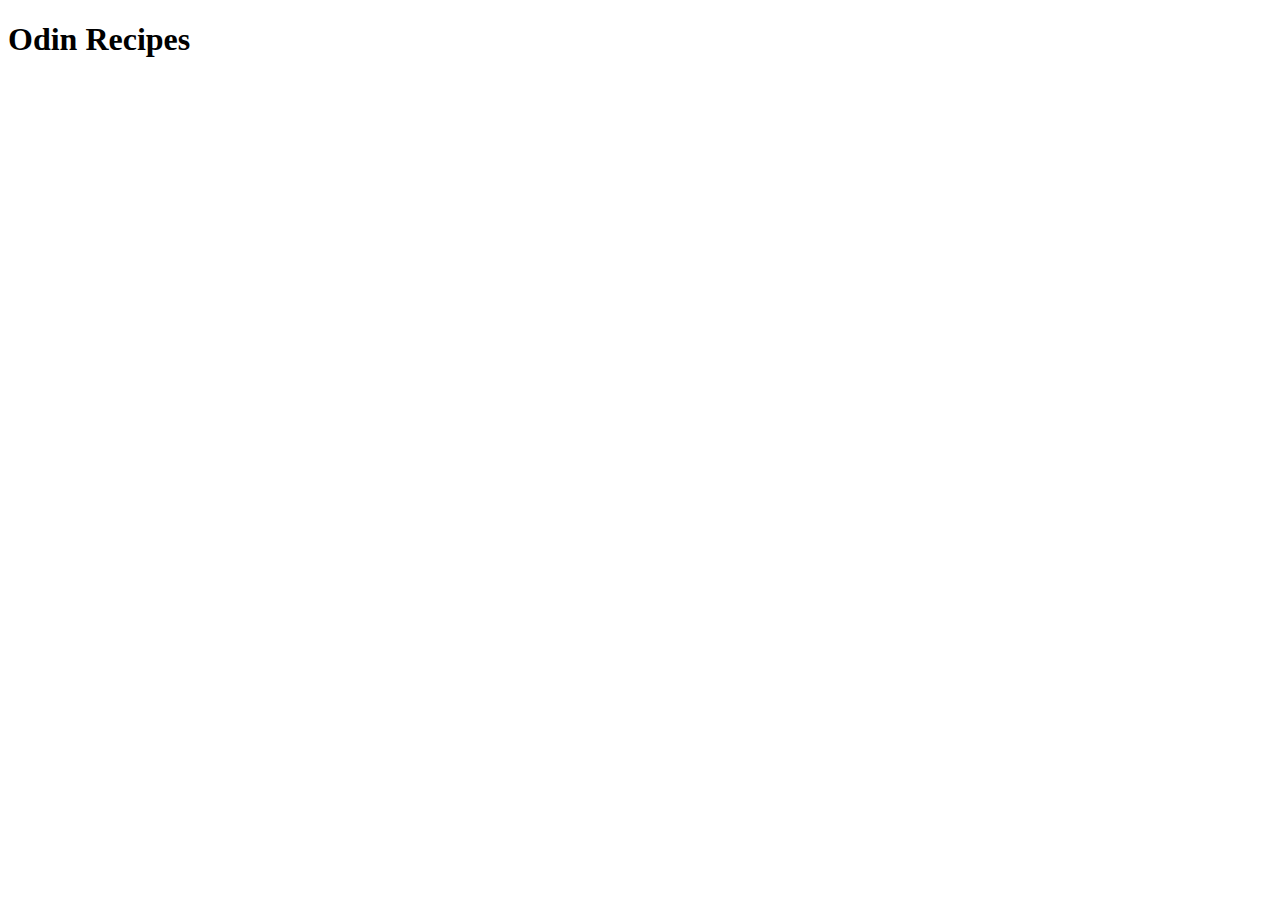
==== index.html @ 72c360f0 "Create index.html" ====
<!DOCTYPE html>
<html lang="en">
<head>
    <meta charset="UTF-8">
    <meta name="viewport" content="width=device-width, initial-scale=1.0">
    <title>Odin Recipes</title>
</head>
<body>
    <h1>Odin Recipes</h1>
</body>
</html>
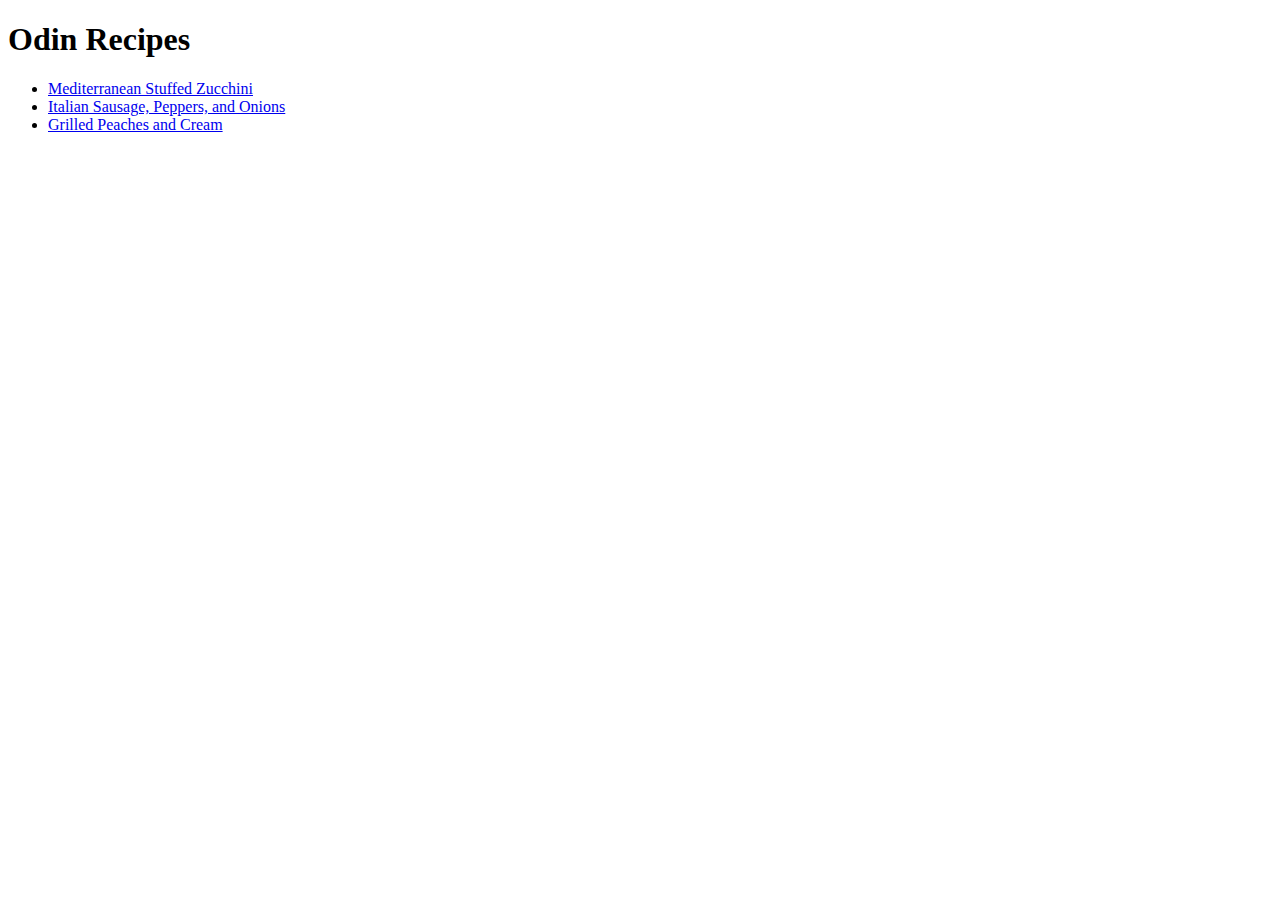
==== commit 5fe7ce01: "Add two more recipes and its images" ====
--- a/index.html
+++ b/index.html
@@ -1,11 +1,19 @@
 <!DOCTYPE html>
 <html lang="en">
+
 <head>
     <meta charset="UTF-8">
     <meta name="viewport" content="width=device-width, initial-scale=1.0">
     <title>Odin Recipes</title>
 </head>
+
 <body>
     <h1>Odin Recipes</h1>
+    <ul>
+        <li><a href="./recipes/mediterranean-stuffed-zucchini.html">Mediterranean Stuffed Zucchini</a></li>
+        <li><a href="./recipes/italian-sausage-peppers-and-onions.html">Italian Sausage, Peppers, and Onions</a></li>
+        <li><a href="./recipes/grilled-peaches-and-cream.html">Grilled Peaches and Cream</a></li>
+    </ul>
 </body>
+
 </html>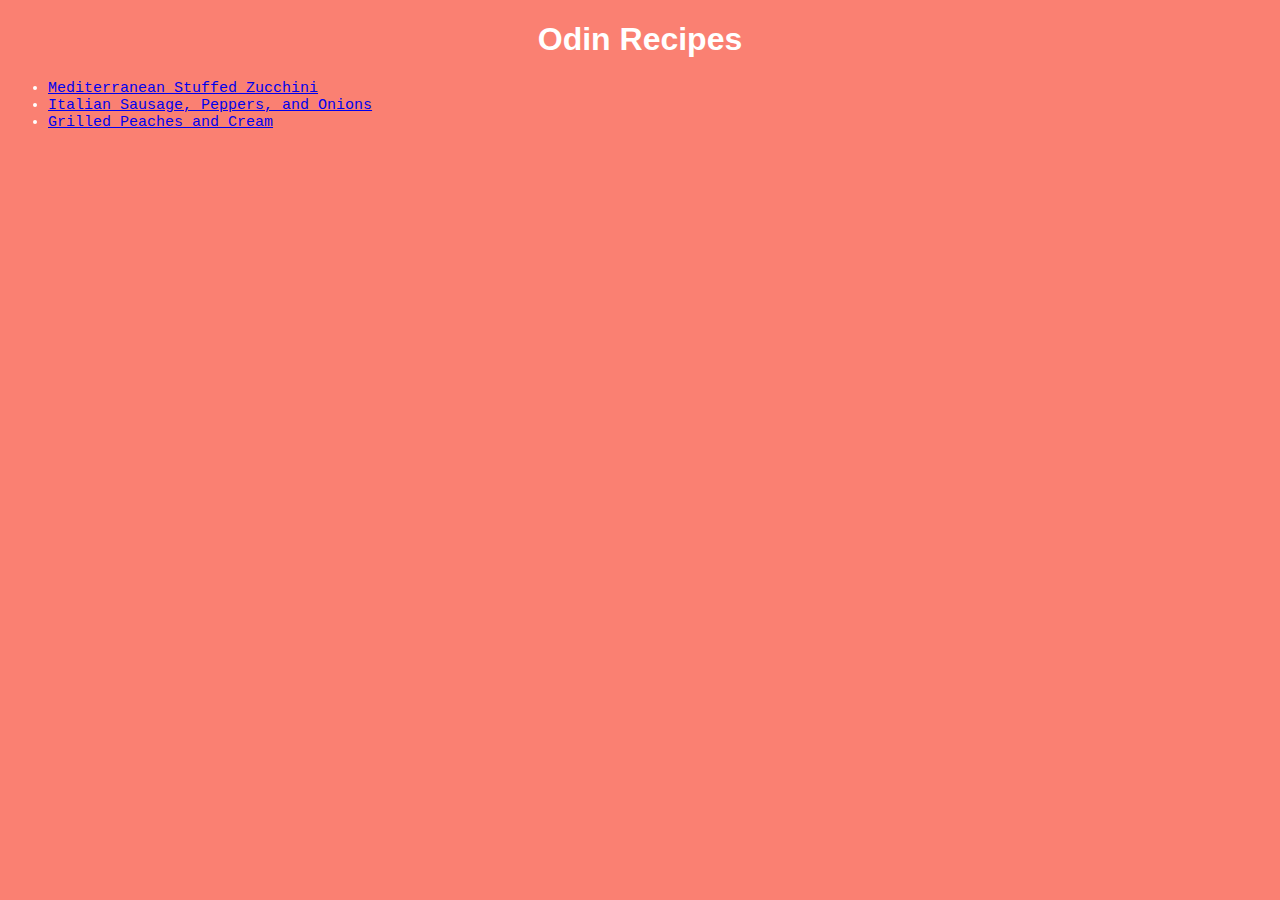
==== commit f9064cb9: "Update" ====
--- a/index.html
+++ b/index.html
@@ -5,6 +5,7 @@
     <meta charset="UTF-8">
     <meta name="viewport" content="width=device-width, initial-scale=1.0">
     <title>Odin Recipes</title>
+    <link rel="stylesheet" href="style.css">
 </head>
 
 <body>
--- a/style.css
+++ b/style.css
@@ -0,0 +1,25 @@
+body{
+    background-color: salmon;
+}
+h1,
+h2,
+h3 {
+    font-family: Arial, Helvetica, sans-serif;
+    text-align: center;
+    color: white;
+}
+
+ul{
+    font-family: 'Courier New', Courier, monospace;
+    font-size: 15px;
+    color: white;
+}
+ li{
+    color: white;
+ }
+
+ img{
+    width: 500px;
+    height: auto;
+    padding: 20px;
+ }